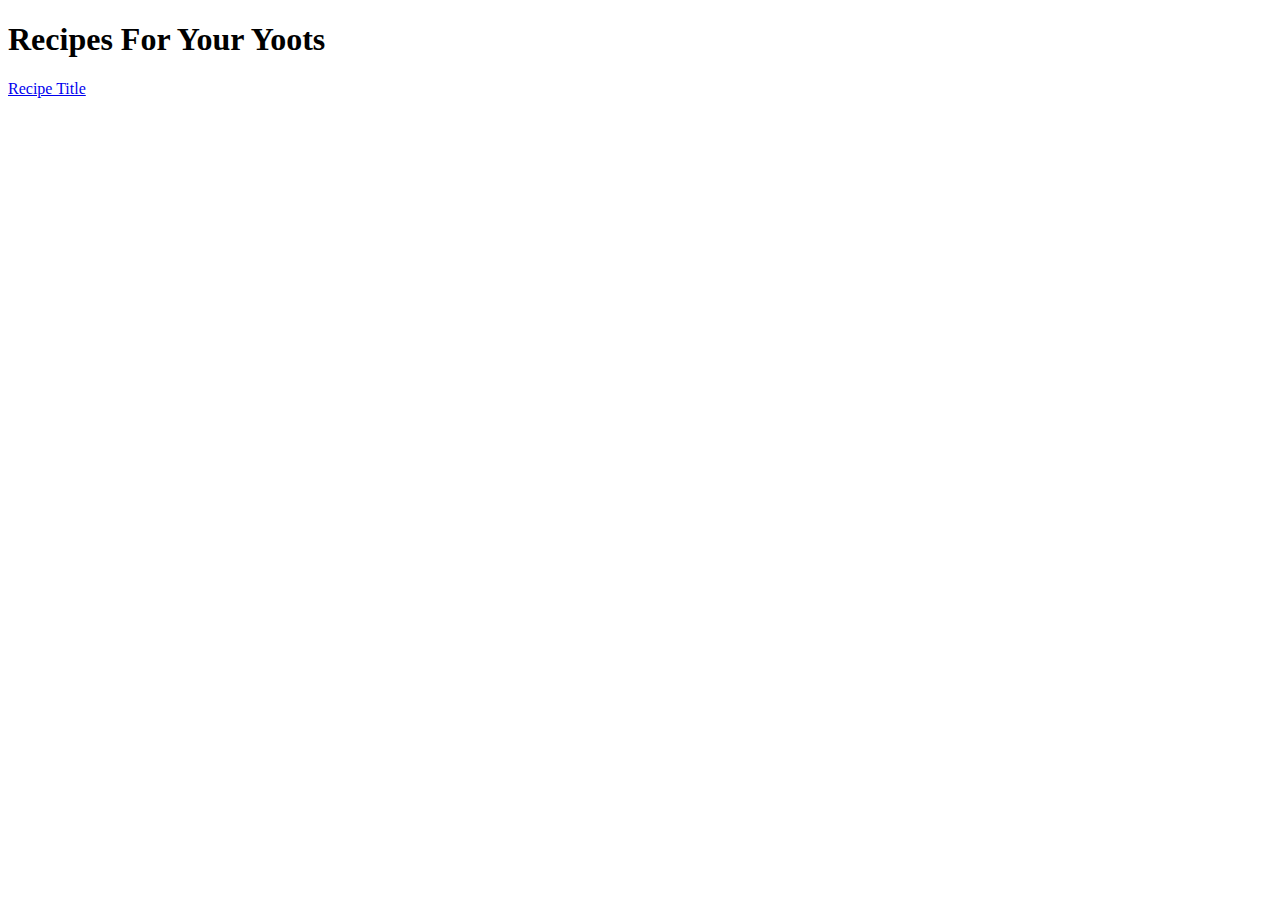
==== index.html @ f7022f60 "Add tilapia pic and recipe headers" ====
<!DOCTYPE html>
<html lang="en">
    <head>
        <meta charset="UTF-8">
        <title>Yoots Recipes</title>
    </head>

    <body>
        <h1>Recipes For Your Yoots</h1>
        <a href="recipes/Parmesan_Crusted_Tilapia_Fillets.html">Recipe Title</a>
    </body>
</html>
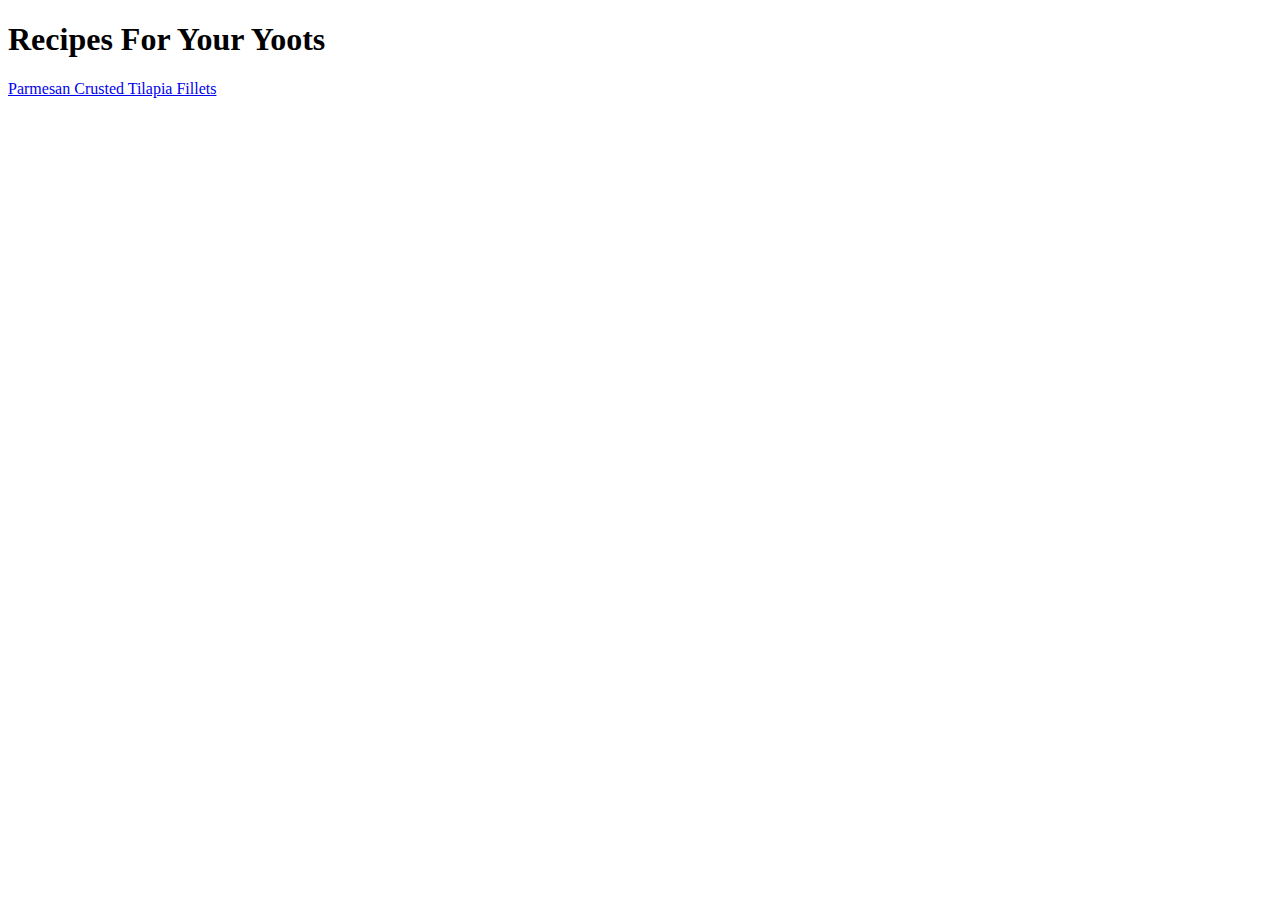
==== commit 050d8ab3: "Finish tilapia page" ====
--- a/index.html
+++ b/index.html
@@ -7,6 +7,6 @@
 
     <body>
         <h1>Recipes For Your Yoots</h1>
-        <a href="recipes/Parmesan_Crusted_Tilapia_Fillets.html">Recipe Title</a>
+        <a href="recipes/Parmesan_Crusted_Tilapia_Fillets.html">Parmesan Crusted Tilapia Fillets</a>
     </body>
 </html>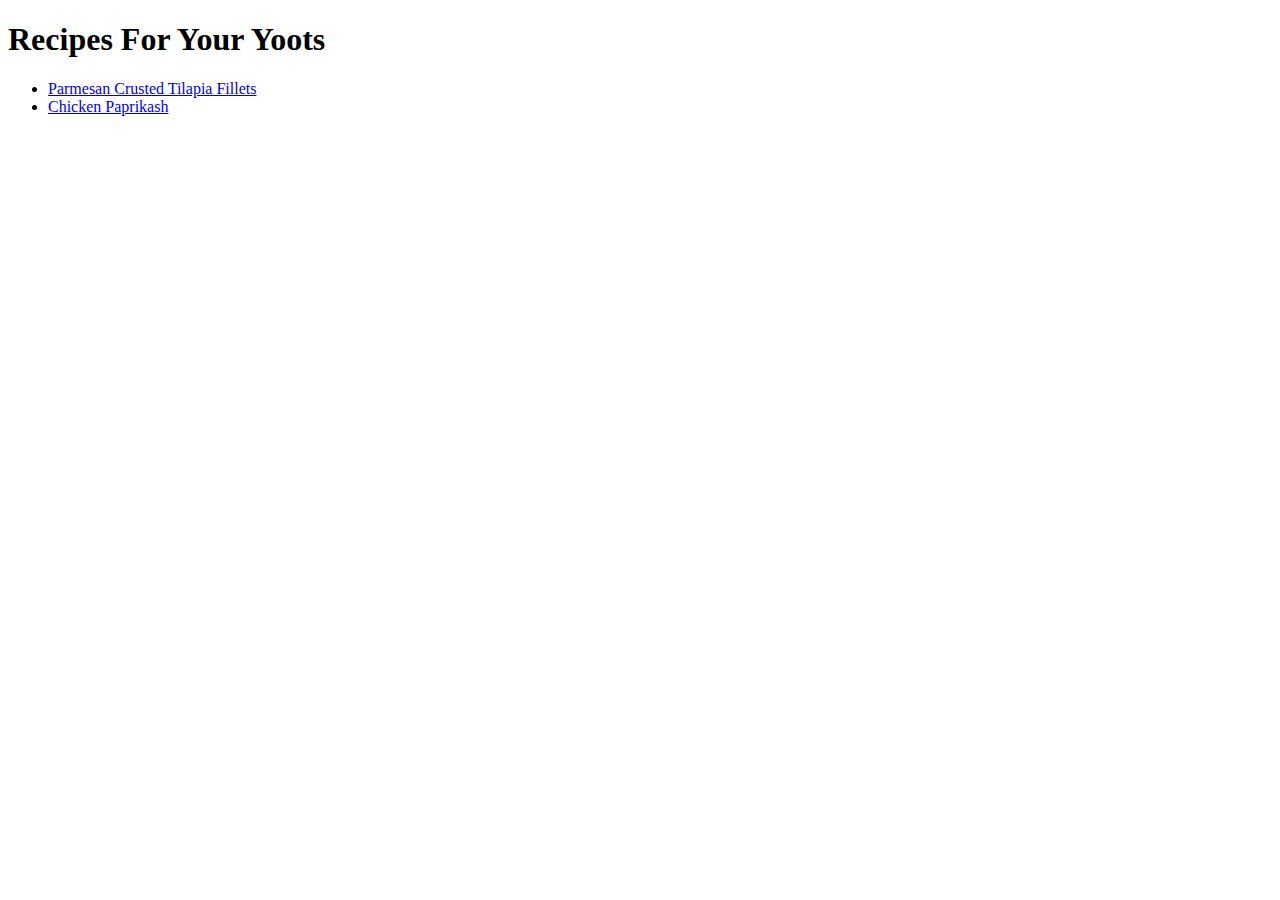
==== commit 2ed11612: "Add chicken paprikash recipe" ====
--- a/index.html
+++ b/index.html
@@ -7,6 +7,9 @@
 
     <body>
         <h1>Recipes For Your Yoots</h1>
-        <a href="recipes/Parmesan_Crusted_Tilapia_Fillets.html">Parmesan Crusted Tilapia Fillets</a>
+        <ul>
+        <li><a href="recipes/Parmesan_Crusted_Tilapia_Fillets.html">Parmesan Crusted Tilapia Fillets</a></li>
+        <li><a href="recipes/Chicken_Paprikash.html">Chicken Paprikash</a></li>
+        </ul>
     </body>
 </html>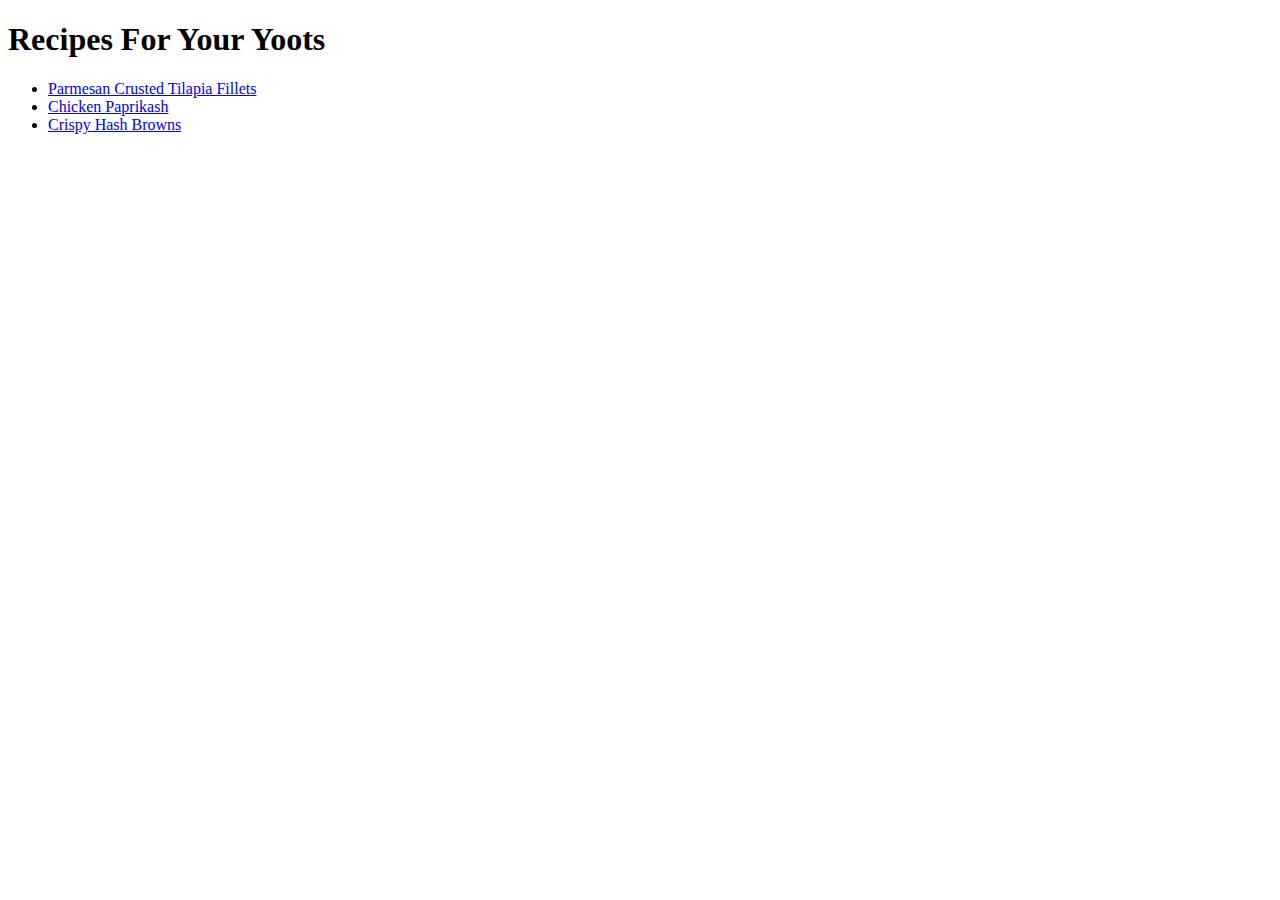
==== commit 2f11513d: "Commit from root folder after add ." ====
--- a/index.html
+++ b/index.html
@@ -10,6 +10,8 @@
         <ul>
         <li><a href="recipes/Parmesan_Crusted_Tilapia_Fillets.html">Parmesan Crusted Tilapia Fillets</a></li>
         <li><a href="recipes/Chicken_Paprikash.html">Chicken Paprikash</a></li>
-        </ul>
+        <li><a href="recipes/Crispy_Hash_Browns.html">Crispy Hash Browns</a></li>
+
+    </ul>
     </body>
 </html>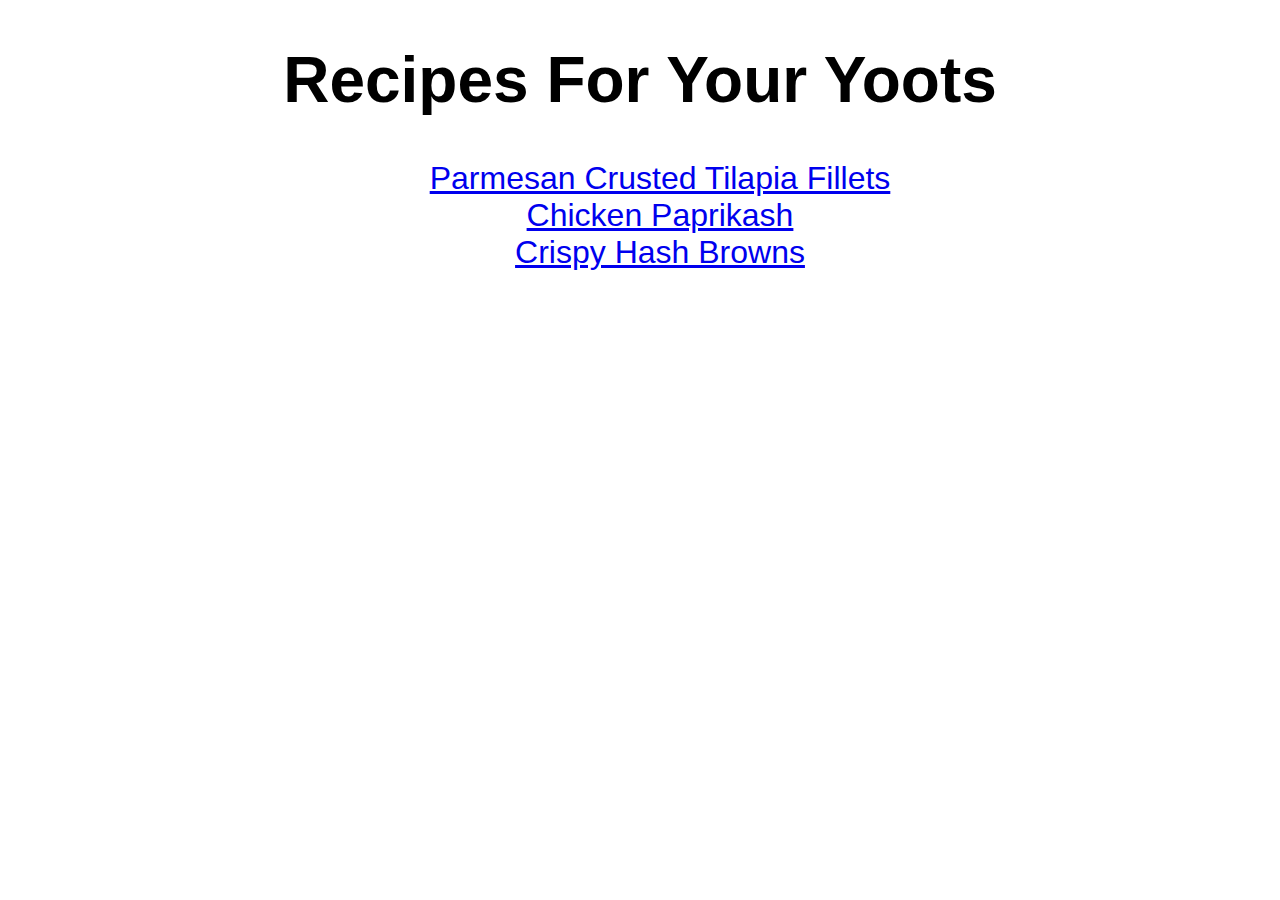
==== commit 04ffa46a: "Add css" ====
--- a/index.html
+++ b/index.html
@@ -3,9 +3,11 @@
     <head>
         <meta charset="UTF-8">
         <title>Yoots Recipes</title>
+        <link rel="stylesheet" href="recipes/style.css">
     </head>
 
     <body>
+        <div>
         <h1>Recipes For Your Yoots</h1>
         <ul>
         <li><a href="recipes/Parmesan_Crusted_Tilapia_Fillets.html">Parmesan Crusted Tilapia Fillets</a></li>
@@ -13,5 +15,6 @@
         <li><a href="recipes/Crispy_Hash_Browns.html">Crispy Hash Browns</a></li>
 
     </ul>
+</div>
     </body>
 </html>--- a/recipes/style.css
+++ b/recipes/style.css
@@ -0,0 +1,23 @@
+div {
+    color: black;
+    text-align: center;
+    font-size: 32px; 
+    font-family: Verdana, Garamond, Tahoma, sans-serif;
+  }
+
+.pix{
+  display: block;
+  margin-left: auto;
+  margin-right: auto;
+  width: 50%;
+  }
+
+  ul {
+    list-style-type: none;
+  }
+
+  ol {
+    text-align: left;
+  }
+
+  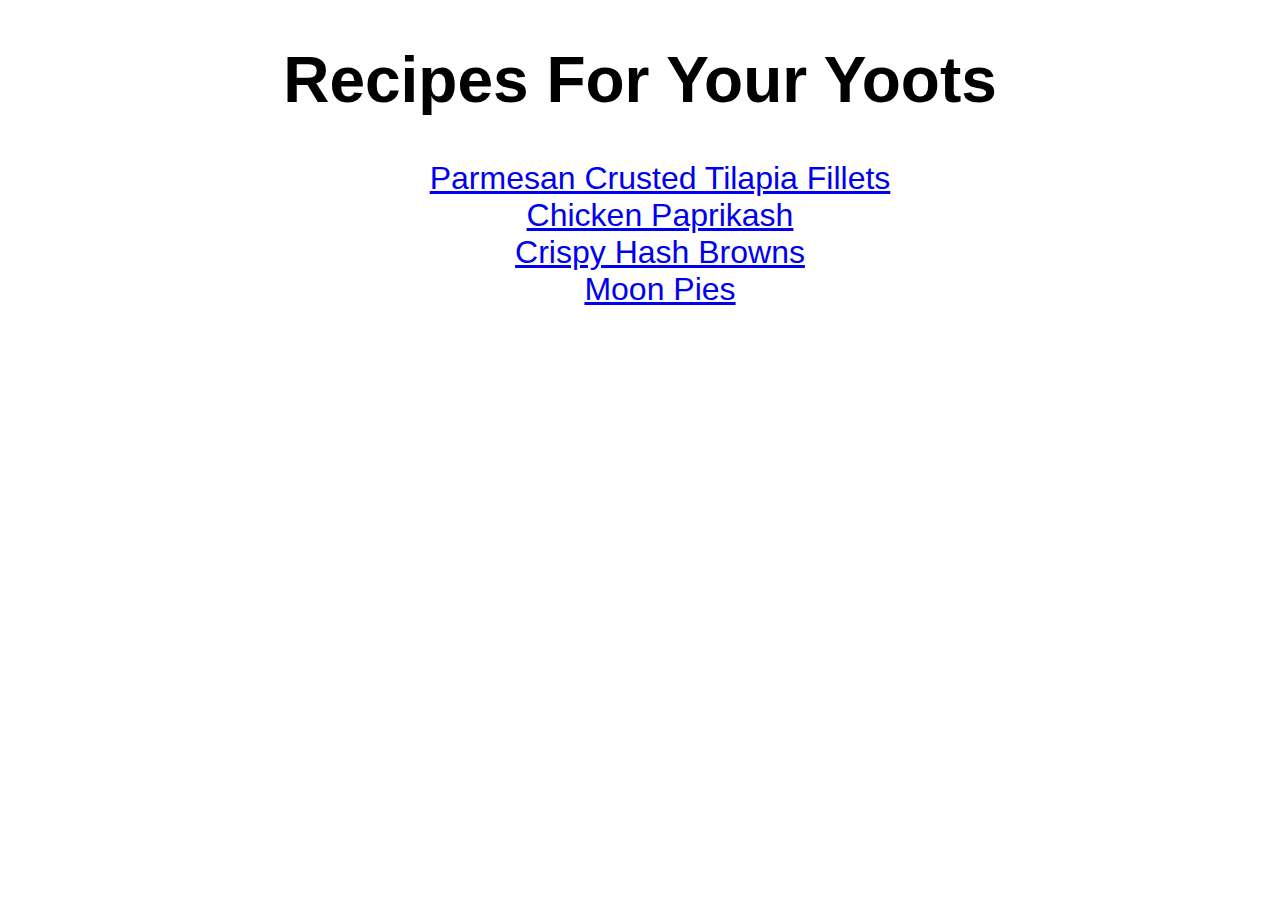
==== commit 50838e04: "Add moon pie recipe" ====
--- a/index.html
+++ b/index.html
@@ -13,7 +13,7 @@
         <li><a href="recipes/Parmesan_Crusted_Tilapia_Fillets.html">Parmesan Crusted Tilapia Fillets</a></li>
         <li><a href="recipes/Chicken_Paprikash.html">Chicken Paprikash</a></li>
         <li><a href="recipes/Crispy_Hash_Browns.html">Crispy Hash Browns</a></li>
-
+        <li><a href="recipes/Moon_Pies.html">Moon Pies</a></li>
     </ul>
 </div>
     </body>
